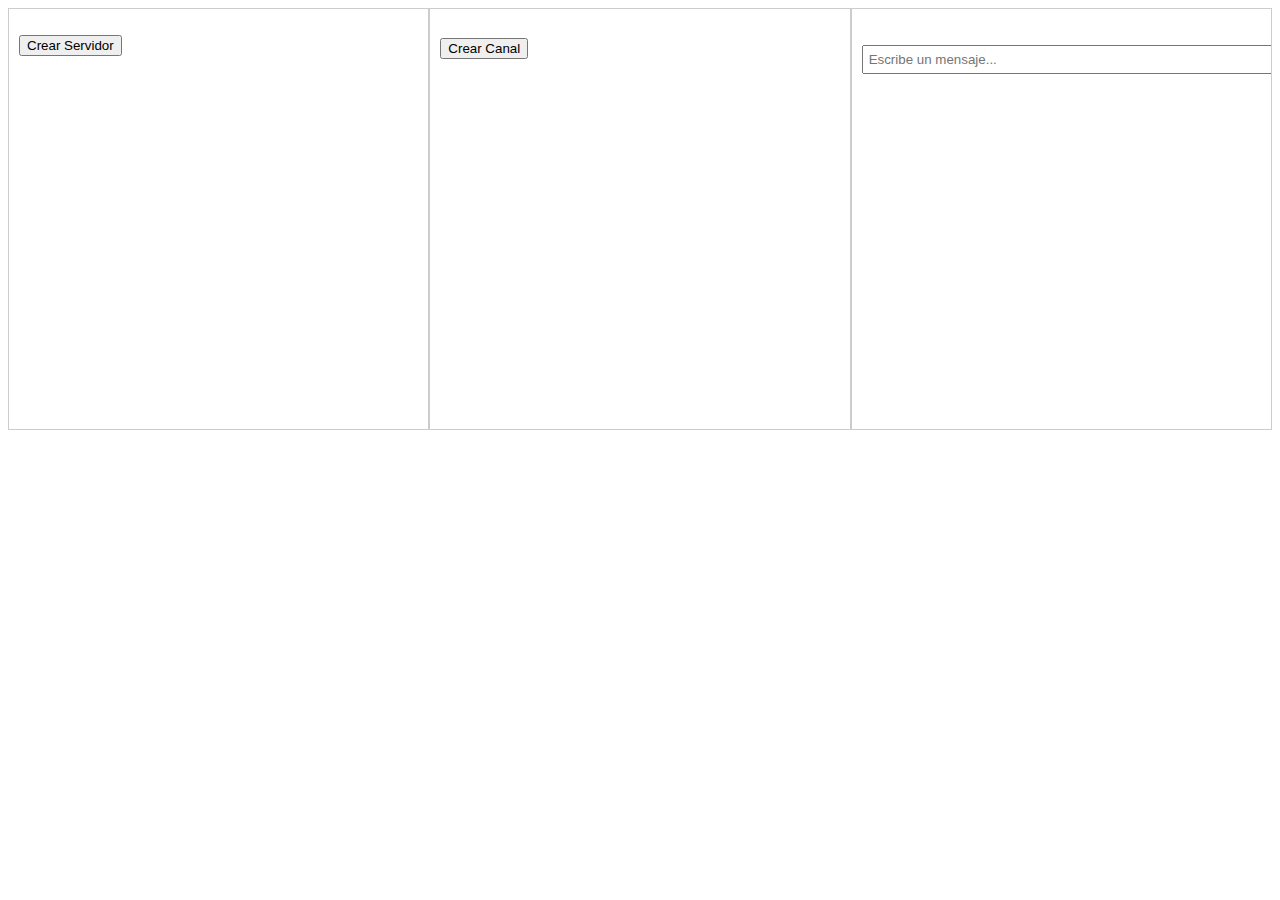
==== templates/index.html @ 9be7453e "agrega mostrar chats al clickear en el canal" ====
<!DOCTYPE html>
<html lang="es">
<head>
    <meta charset="UTF-8">
    <meta name="viewport" content="width=device-width, initial-scale=1.0">
    <link rel="stylesheet" href="../styles/style.css">
    <title>Discordio</title>
</head>
<body>
    <div class="container">
        <div class="column" id="server-column">
            <!-- Lista de servidores -->
            <ul id="server-list">
                <!-- Aquí se cargarán los servidores dinámicamente -->
            </ul>
            <button id="create-server">Crear Servidor</button>
        </div>
        <div class="column" id="channel-column">
            <!-- nombre del servidor al que pertenece el canal -->
            <h3 id="server-name"></h3>
            <!-- Lista de canales -->
            <ul id="channel-list">
                <!-- Aquí se cargarán los canales del servidor seleccionado -->
            </ul>
            <button id="create-channel">Crear Canal</button>
        </div>
        <div class="column" id="message-column">
            <!-- Lista de mensajes -->
            <ul id="chat-list">
                <!-- Aquí se cargarán los mensajes del canal seleccionado -->
            </ul>
            <input type="text" id="message-input" placeholder="Escribe un mensaje...">
        </div>
    </div>
    <script src="../scripts/prueba.js"></script>
    <script src="../scripts/script.js"></script>
</body>
</html>
---- styles/style.css ----
body {
  font-family: Arial, sans-serif;
}

.container {
  display: flex;
}

.column {
  flex: 1;
  padding: 10px;
  border: 1px solid #ccc;
  height: 400px;
  overflow-y: auto;
}

button {
  display: block;
  margin-top: 10px;
}

input[type="text"] {
  width: 100%;
  padding: 5px;
  margin-top: 10px;
}
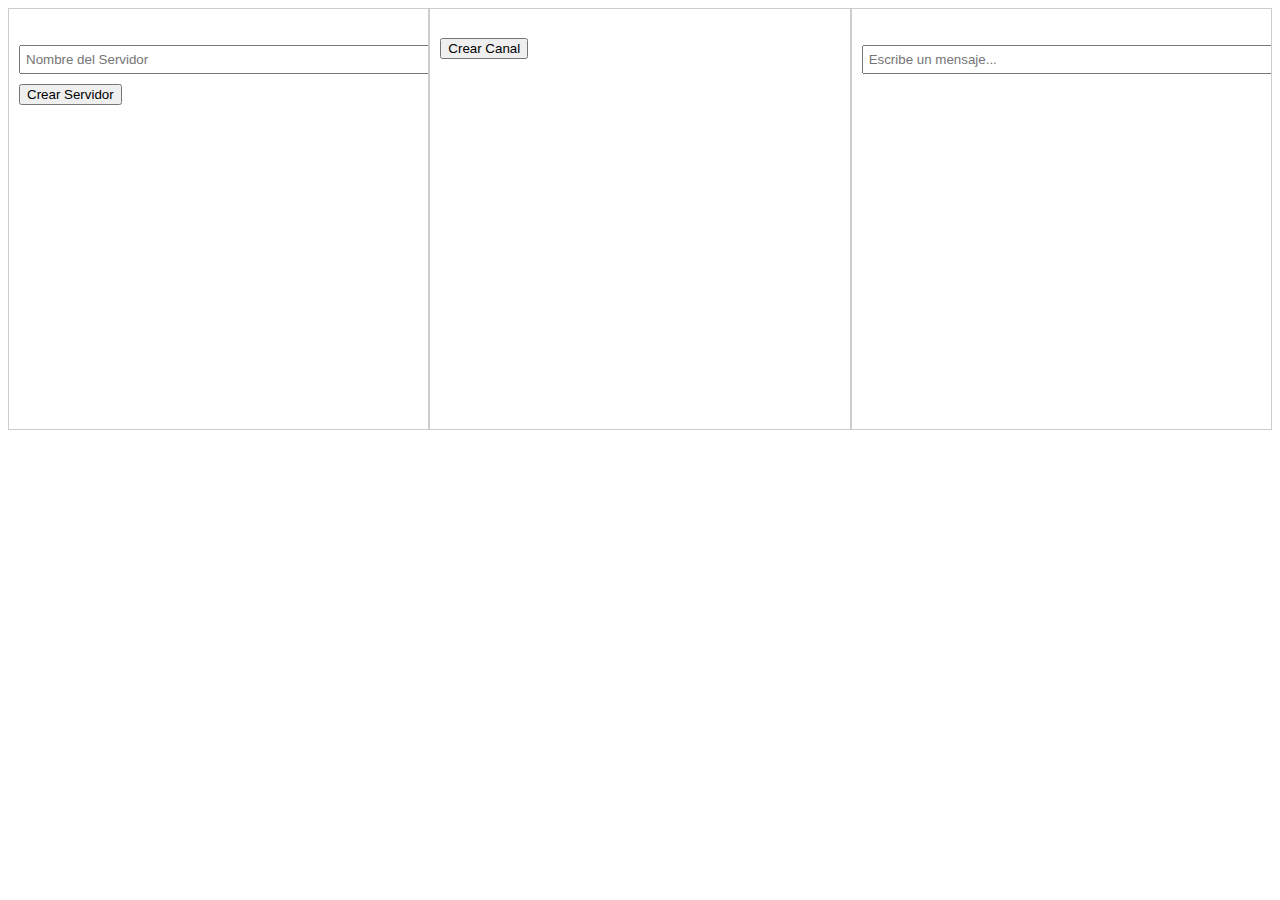
==== commit 98042932: "agrega crear servidor" ====
--- a/templates/index.html
+++ b/templates/index.html
@@ -13,7 +13,9 @@
             <ul id="server-list">
                 <!-- Aquí se cargarán los servidores dinámicamente -->
             </ul>
+            <input type="text" id="server-name" placeholder="Nombre del Servidor">
             <button id="create-server">Crear Servidor</button>
+
         </div>
         <div class="column" id="channel-column">
             <!-- nombre del servidor al que pertenece el canal -->
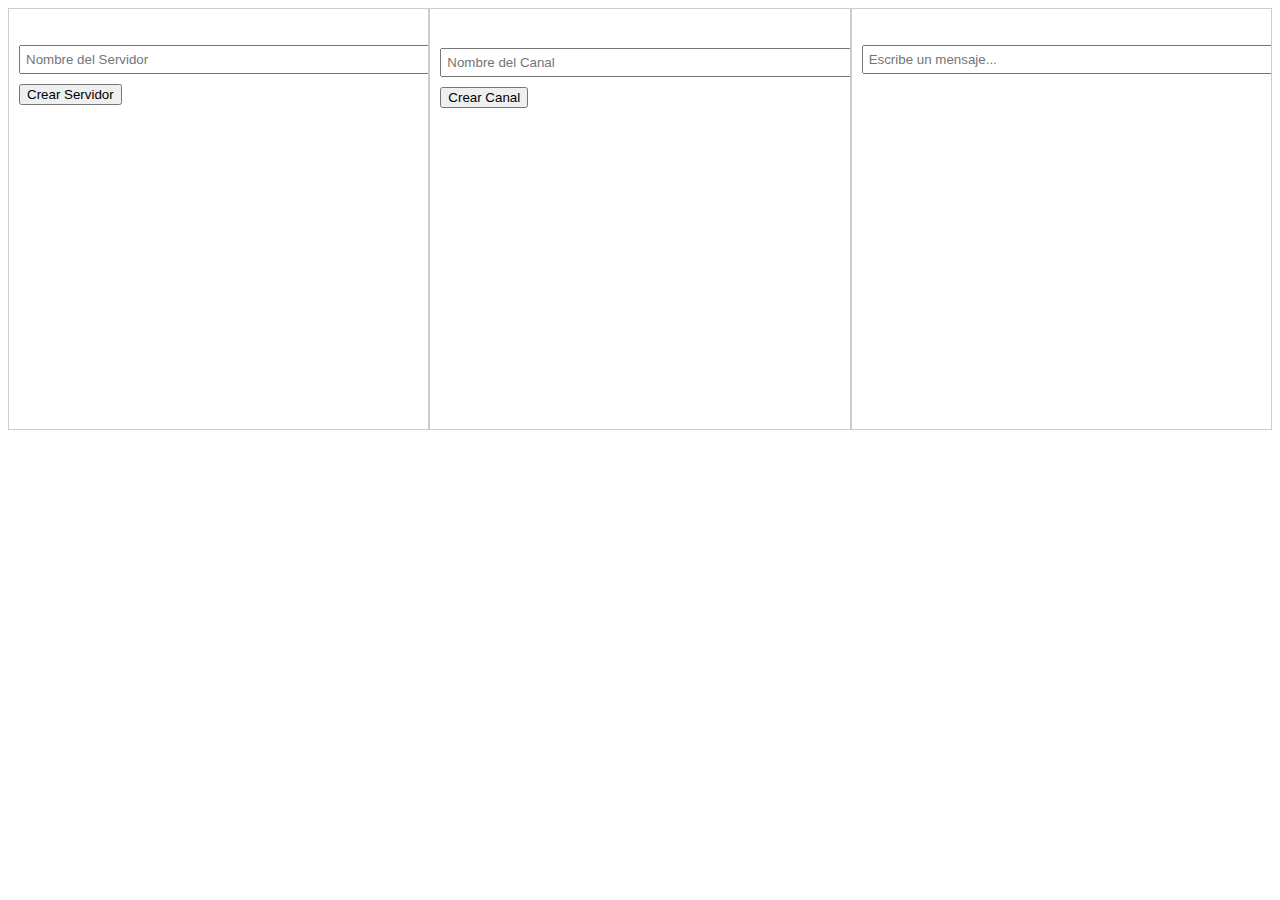
==== commit 2cae1255: "agrega crear canal" ====
--- a/templates/index.html
+++ b/templates/index.html
@@ -24,6 +24,7 @@
             <ul id="channel-list">
                 <!-- Aquí se cargarán los canales del servidor seleccionado -->
             </ul>
+            <input type="text" id="channel-name" placeholder="Nombre del Canal">
             <button id="create-channel">Crear Canal</button>
         </div>
         <div class="column" id="message-column">
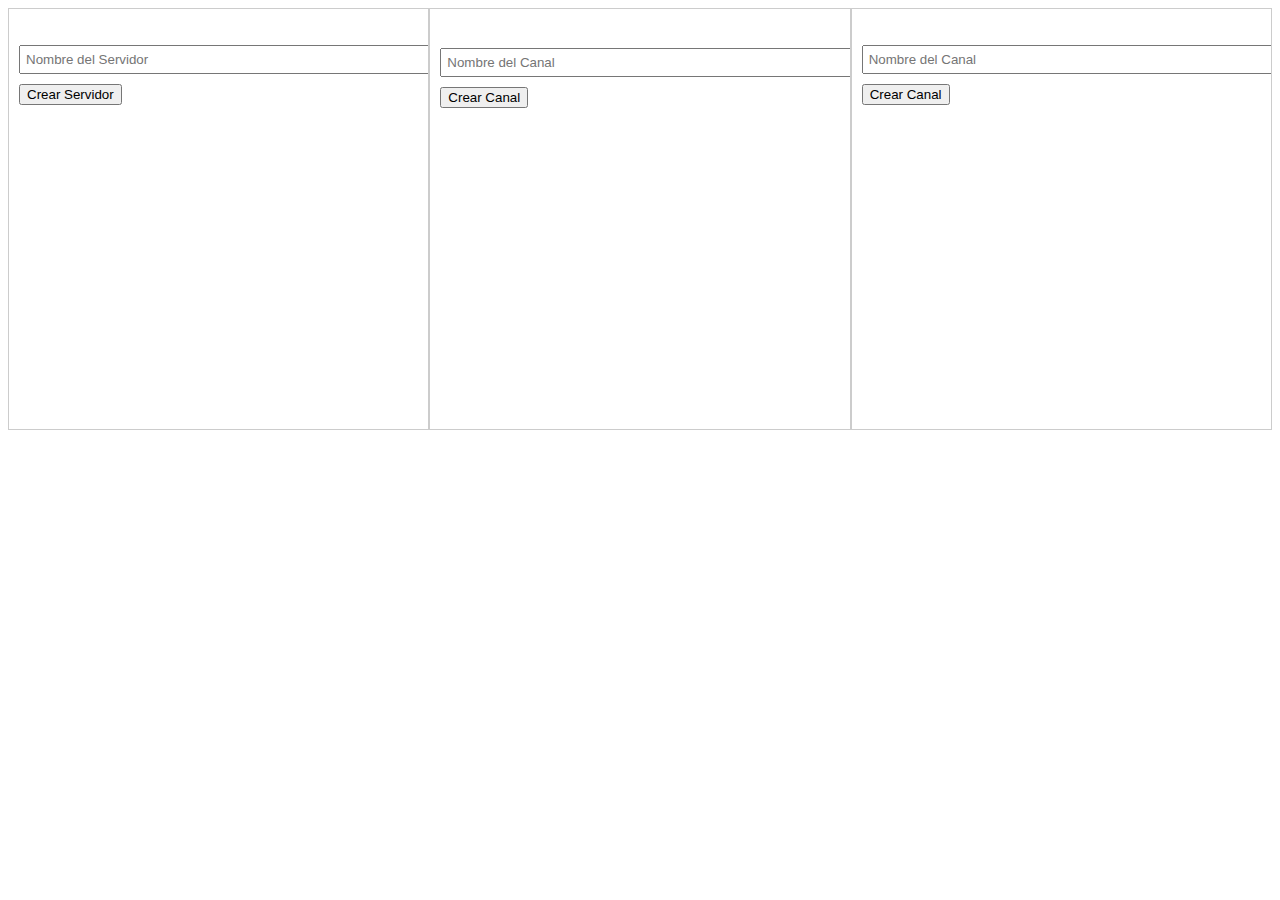
==== commit b19f778b: "agrega la opcion de crear nuevo chat" ====
--- a/templates/index.html
+++ b/templates/index.html
@@ -32,7 +32,8 @@
             <ul id="chat-list">
                 <!-- Aquí se cargarán los mensajes del canal seleccionado -->
             </ul>
-            <input type="text" id="message-input" placeholder="Escribe un mensaje...">
+            <input type="text" id="chat-message" placeholder="Nombre del Canal">
+            <button id="create-chat">Crear Canal</button>
         </div>
     </div>
     <script src="../scripts/prueba.js"></script>
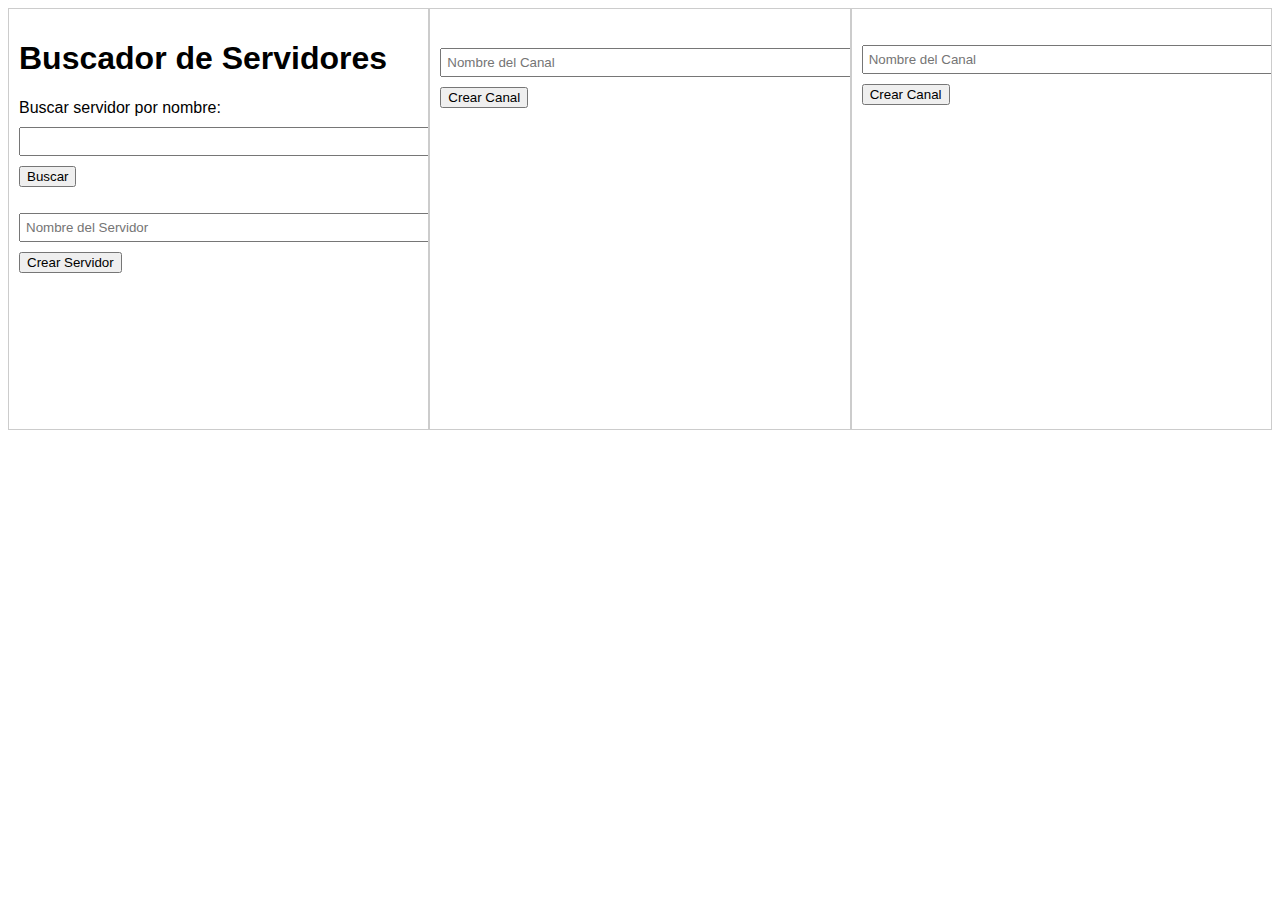
==== commit e5defd48: "agrega buscador de servidores por su nombre" ====
--- a/templates/index.html
+++ b/templates/index.html
@@ -9,6 +9,13 @@
 <body>
     <div class="container">
         <div class="column" id="server-column">
+            <h1>Buscador de Servidores</h1>
+            <form id="buscar-servidor-form">
+                <label for="server-search">Buscar servidor por nombre:</label>
+                <input type="text" id="server-search" name="server-search" required>
+                <button type="submit">Buscar</button>
+            </form>
+            <ul id="search-results"></ul>
             <!-- Lista de servidores -->
             <ul id="server-list">
                 <!-- Aquí se cargarán los servidores dinámicamente -->
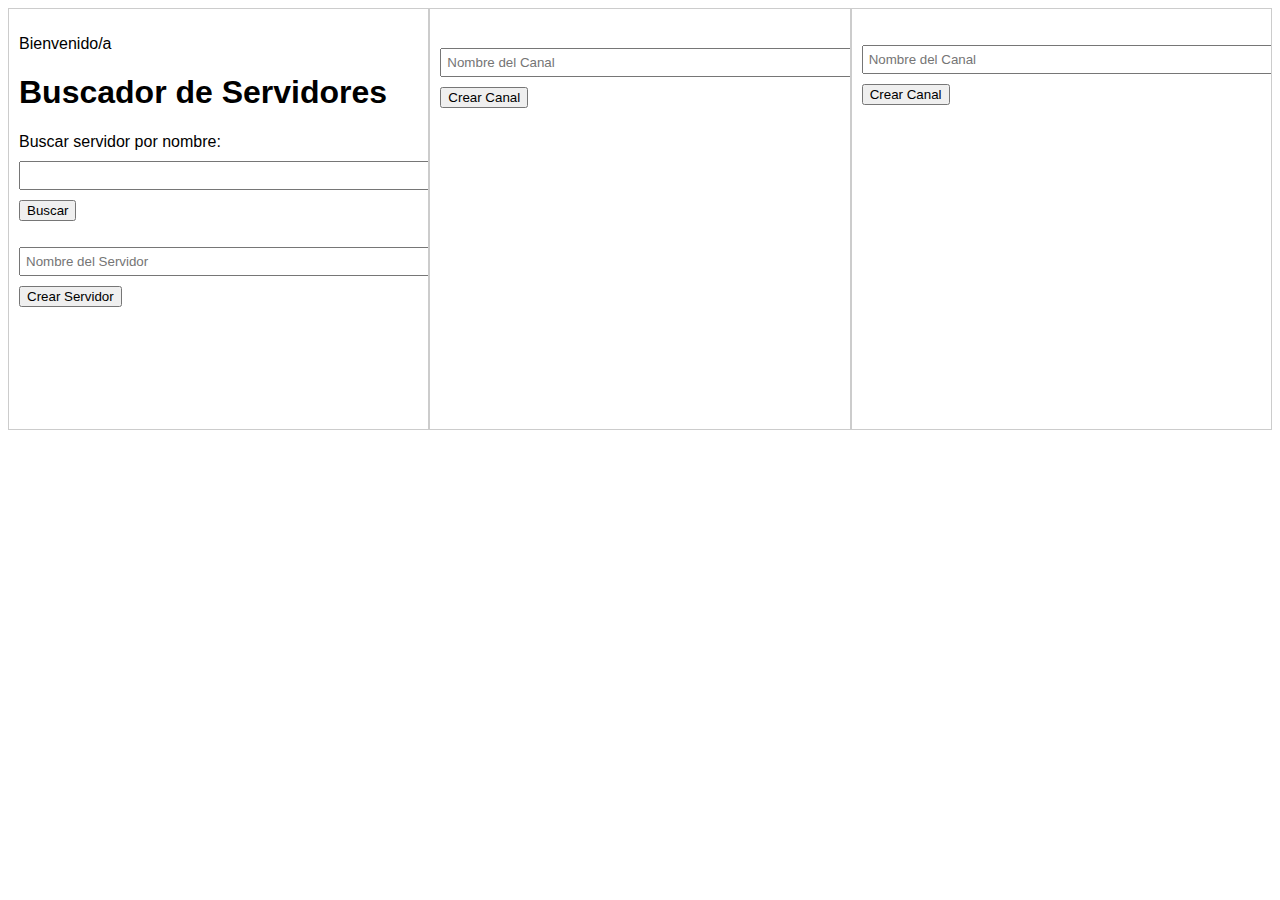
==== commit b687bed0: "agrega el nombre del usuario logeado el inicio" ====
--- a/templates/index.html
+++ b/templates/index.html
@@ -9,6 +9,7 @@
 <body>
     <div class="container">
         <div class="column" id="server-column">
+            <p><span>Bienvenido/a </span><span id="nombre_usuario"></span></p>
             <h1>Buscador de Servidores</h1>
             <form id="buscar-servidor-form">
                 <label for="server-search">Buscar servidor por nombre:</label>
@@ -45,5 +46,11 @@
     </div>
     <script src="../scripts/prueba.js"></script>
     <script src="../scripts/script.js"></script>
+    <script src="../scripts/login_register.js"></script>
+    <script src="../scripts/perfil.js"></script>
+    <script>
+        document.getElementById("nombre_usuario").innerText = data.
+    nombre_usuario;
+    </script>
 </body>
 </html>
--- a/styles/style.css
+++ b/styles/style.css
@@ -23,4 +23,4 @@
   width: 100%;
   padding: 5px;
   margin-top: 10px;
-}
+}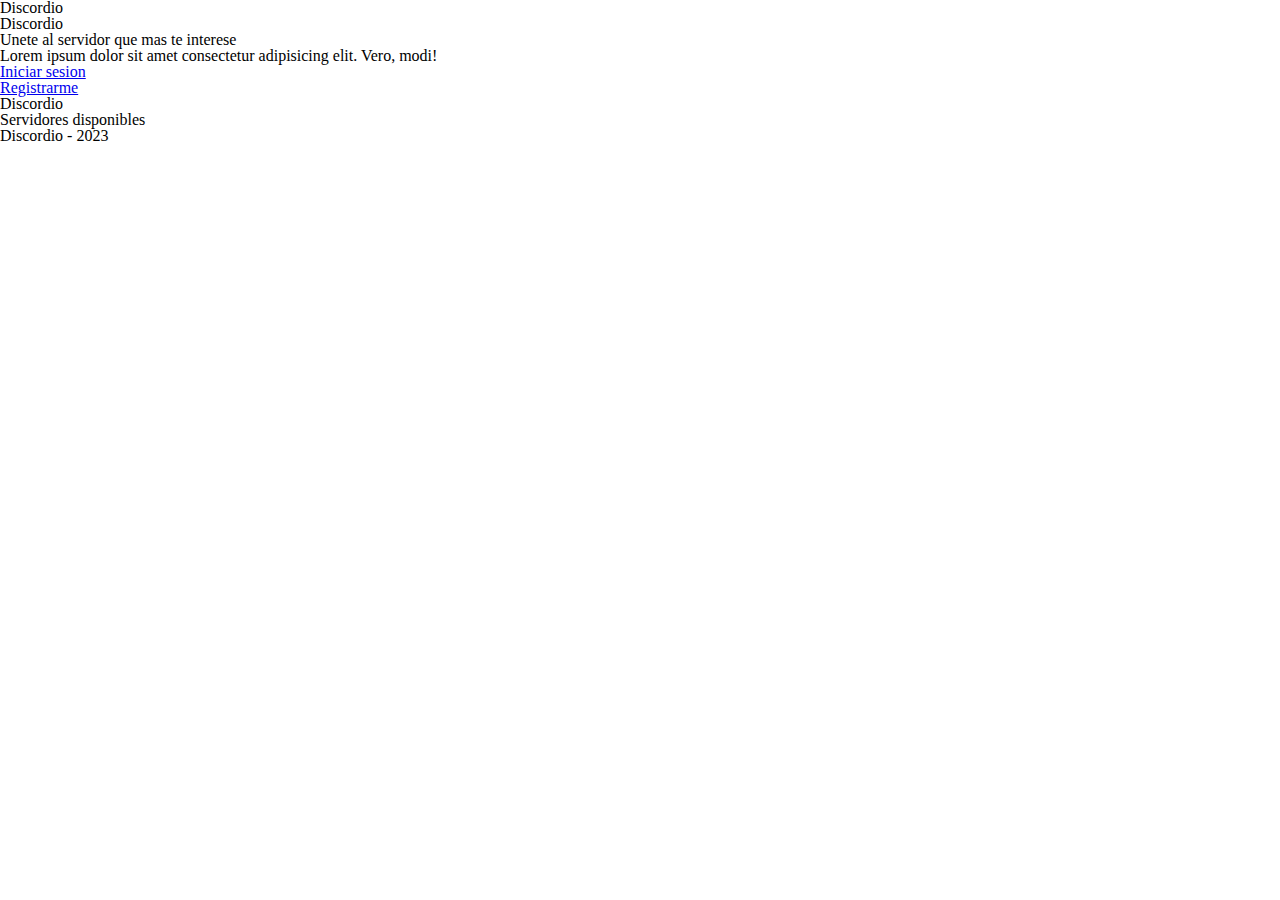
==== commit a6bb1e66: "Muestro servidores de forma dinamica en pagina de inicio" ====
--- a/templates/index.html
+++ b/templates/index.html
@@ -1,56 +1,38 @@
 <!DOCTYPE html>
-<html lang="es">
+<html lang="en">
 <head>
     <meta charset="UTF-8">
     <meta name="viewport" content="width=device-width, initial-scale=1.0">
-    <link rel="stylesheet" href="../styles/style.css">
-    <title>Discordio</title>
+    <title>Document</title>
+    <link rel="stylesheet" href="/styles/reset.css">
+    <link rel="stylesheet" href="/styles/index.css">
 </head>
 <body>
-    <div class="container">
-        <div class="column" id="server-column">
-            <p><span>Bienvenido/a </span><span id="nombre_usuario"></span></p>
-            <h1>Buscador de Servidores</h1>
-            <form id="buscar-servidor-form">
-                <label for="server-search">Buscar servidor por nombre:</label>
-                <input type="text" id="server-search" name="server-search" required>
-                <button type="submit">Buscar</button>
-            </form>
-            <ul id="search-results"></ul>
-            <!-- Lista de servidores -->
-            <ul id="server-list">
-                <!-- Aquí se cargarán los servidores dinámicamente -->
+    <header>Discordio</header>
+    <main class="main">
+        <aside>
+            <h2>Discordio</h2>
+            <p>Unete al servidor que mas te interese</p>
+            <h3>Lorem ipsum dolor sit amet consectetur adipisicing elit. Vero, modi!</h3>
+            <ul>
+                <li class="link-item">
+                    <a href="/templates/login.html">Iniciar sesion</a>
+                </li>
+                <li class="link-item">
+                    <a href="/templates/register.html">Registrarme</a>
+                </li>
             </ul>
-            <input type="text" id="server-name" placeholder="Nombre del Servidor">
-            <button id="create-server">Crear Servidor</button>
+        </aside>
+        <article class="servers-art">
+            <h1>Discordio</h1>
+            <h2>Servidores disponibles</h2>
+            <section class="servers-seccion">
+            <div class="servers-cards" id="servers-cards"></div>
+            </section>
+        </article>
 
-        </div>
-        <div class="column" id="channel-column">
-            <!-- nombre del servidor al que pertenece el canal -->
-            <h3 id="server-name"></h3>
-            <!-- Lista de canales -->
-            <ul id="channel-list">
-                <!-- Aquí se cargarán los canales del servidor seleccionado -->
-            </ul>
-            <input type="text" id="channel-name" placeholder="Nombre del Canal">
-            <button id="create-channel">Crear Canal</button>
-        </div>
-        <div class="column" id="message-column">
-            <!-- Lista de mensajes -->
-            <ul id="chat-list">
-                <!-- Aquí se cargarán los mensajes del canal seleccionado -->
-            </ul>
-            <input type="text" id="chat-message" placeholder="Nombre del Canal">
-            <button id="create-chat">Crear Canal</button>
-        </div>
-    </div>
-    <script src="../scripts/prueba.js"></script>
-    <script src="../scripts/script.js"></script>
-    <script src="../scripts/login_register.js"></script>
-    <script src="../scripts/perfil.js"></script>
-    <script>
-        document.getElementById("nombre_usuario").innerText = data.
-    nombre_usuario;
-    </script>
+    </main>
+    <footer>Discordio - 2023 </footer>
+    <script src="/scripts/index.js"></script>
 </body>
-</html>
+</html>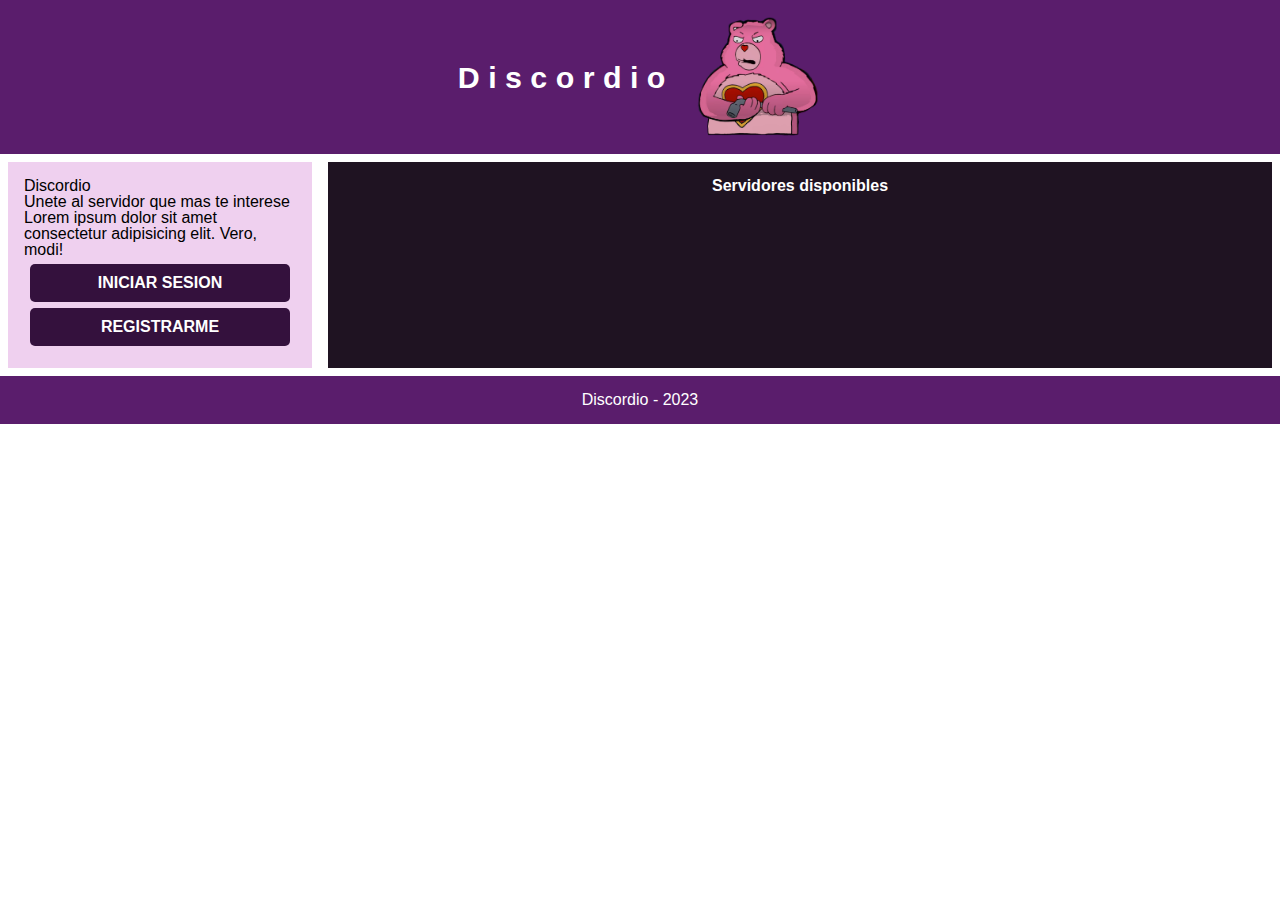
==== commit 74ef1c5a: "Estilos al inicio y ventana popup" ====
--- a/templates/index.html
+++ b/templates/index.html
@@ -8,7 +8,11 @@
     <link rel="stylesheet" href="/styles/index.css">
 </head>
 <body>
-    <header>Discordio</header>
+    <header>
+        <h1>D i s c o r d i o</h1>
+        <img src="/styles/img/discordio.jpg-HD.png" alt="imagen">
+        
+    </header>
     <main class="main">
         <aside>
             <h2>Discordio</h2>
@@ -24,13 +28,30 @@
             </ul>
         </aside>
         <article class="servers-art">
-            <h1>Discordio</h1>
             <h2>Servidores disponibles</h2>
             <section class="servers-seccion">
-            <div class="servers-cards" id="servers-cards"></div>
+            <div class="servers-cards" id="servers-cards">
+                <!-- <input type="checkbox" id="check-popup"> -->
+            </div>
             </section>
         </article>
-
+        <!-- pop up -->
+        
+        <div class="popup" id="popup">
+            <div class="contenido-popup">
+                <h2>¡Bienvenido!</h2>
+                <p>Inicia sesion o crea una cuenta para unirte a un servidor:</p>
+                <ul>
+                    <li class="link-item">
+                        <a href="/templates/login.html">Iniciar sesion</a>
+                    </li>
+                    <li class="link-item">
+                        <a href="/templates/register.html">Registrarme</a>
+                    </li>
+                </ul>
+                <label class="cerrar-popup">Cerrar</label>
+            </div>
+        </div>
     </main>
     <footer>Discordio - 2023 </footer>
     <script src="/scripts/index.js"></script>
--- a/styles/index.css
+++ b/styles/index.css
@@ -0,0 +1,144 @@
+body {
+    font-family: 'Segoe UI', Tahoma, Geneva, Verdana, sans-serif;
+}
+/* HEADER Y FOOTER */
+header, footer {
+    text-align: center;
+    padding: 1rem;
+    background-color:  rgb(90, 29, 108);
+    color: #fff;
+}
+
+header {
+    font-size: 1.9rem;
+    font-weight: bold;
+    display: flex;
+    align-items: center;
+    justify-content: center;
+    gap: 2rem;
+}
+
+header img {
+    /* border-radius: 50%; */
+    width: 10%;
+    height: 4em;
+}
+
+/* MAIN */
+
+.main {
+    display: grid;
+    grid-template-columns: 1fr 3fr;
+    
+}
+
+.servers-art {
+    background-color: rgb(31, 19, 34);
+    color: #fff;
+    /* background: rgb(241,209,239); */
+    /* background: linear-gradient(100deg, rgba(241,209,239,1) 22%, rgba(52,17,61,1) 100%); */
+}
+
+.servers-art h2 {
+    text-align: center;
+    font-weight: 700;
+}
+
+article, aside {
+    padding: 1rem;
+    margin: .5rem;
+}
+
+aside {
+    background-color: rgb(239, 208, 239);
+}
+
+
+.link-item {
+    background-color:rgb(52, 17, 61);
+    padding: .7rem;
+    margin: 6px;
+    border-radius: 5px;
+    border: none;
+    text-align: center;
+    text-transform:uppercase;
+    font-weight: bold;
+}
+
+a {
+    text-decoration: none;
+    color: #fff;
+}
+
+/* SECCION CON SERVIDORES */
+.servers-seccion {
+    margin: 2rem;
+
+}
+
+
+.servers-cards {
+    display: flex;
+    flex-wrap: wrap;
+    flex-direction: row;
+    gap: 2rem;
+}
+
+.server button {
+    padding: 1rem;
+    background-color: rgb(79, 45, 92);
+    border-radius: 5px;
+    box-shadow: 1px 1px 6px rgba(229, 224, 236, 0.767);
+    cursor: pointer;
+    color: #fff;
+}
+
+/* VENTANA POP UP */
+.popup {
+    height: 100vh;
+    position: fixed;
+    width: 100%;
+    background-color: rgba(144,148, 150, 0.8);
+    display: flex;
+    justify-content: center;
+    align-items: center;
+}
+
+.contenido-popup {
+    width: 100%;
+    border-radius: 6px;
+    background-color: #FFF;
+    padding: 2rem;
+    max-width: 500px;
+}
+
+.contenido-popup h2{
+    font-weight: 700;
+    font-size: 25px;
+    margin-bottom: 1rem;
+    text-align: center;
+}
+
+.contenido-popup p{
+    /* font-size: 18px; */
+    text-align: center;
+}
+
+.contenido-popup ul {
+    margin: 1.5rem ;
+}
+.contenido-popup label{
+    padding: 5px;
+    display: flex;
+    justify-content: flex-end;
+    margin: 4px;
+    cursor: pointer;
+    color: rgb(56, 23, 87);
+    font-size: 500;
+}
+.contenido-popup .cerrar-popup:hover {
+    font-style:italic;
+}
+
+
+
